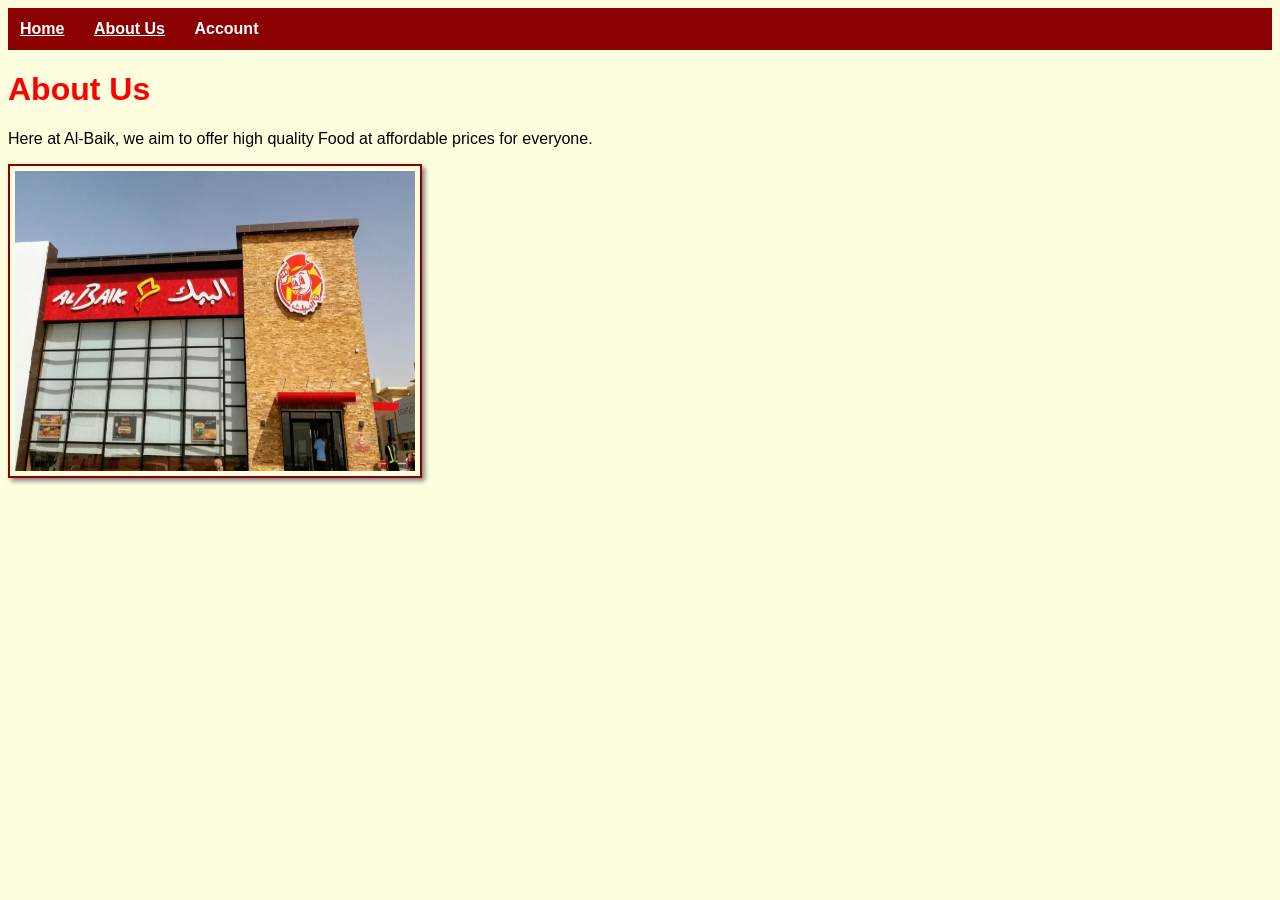
==== about.html @ 6e6b0bbe "Add files via upload" ====
<!DOCTYPE html>
<html>
<head>
    <title>About Al-Baik</title>
    <link rel="stylesheet" type="text/css" href="styles.css" />
</head>
<body>
    <nav>
        <ul>
            <li><a href="index.html">Home</a></li>
            <li><a href="about.html">About Us</a></li>
            <li>
                Account
                <ul>
                    <li><a href="login.html">Login</a></li>
                    <li><a href="signUp.html">Sign Up</a></li>
                </ul>
            </li>
        </ul>
    </nav>
    <header>
        <h1 style="color:red;">About Us</h1>
        <p>Here at Al-Baik, we aim to offer high quality Food at affordable prices for everyone.</p>
    </header>

    <img src="Albaik-Restaurant.webp" alt="Al-Baik Resturant" width="400" height="300" class="about-photo" />

</body>
</html>
---- styles.css ----
body {
    background-color: lightyellow;
    font-family: Arial, sans-serif;
}
.featured {
    color: darkred;
    font-weight: bold;
}
a:hover {
    color: darkred;
}
.food-box {
    position: relative;
    width: 400px;
    height: 300px;
}

.food-image {
    position: relative;
    z-index: 1;
}

.food-label {
    position: absolute;
    top: 10px;
    left: 10px;
    z-index: 2;
    background-color: darkred;
    color: white;
    padding: 5px;
}

.about-photo {
    border: 2px solid darkred;
    padding: 5px;
    box-shadow: 3px 3px 5px gray;
}
article {
    background-color: white;
    width: 400px;
    padding: 10px;
    margin-top: 15px;
    border-width: 2px;
    border-style: solid;
    border-color: darkred;
    border-radius: 8px;
    box-shadow: 3px 3px 5px gray;
}
form {
    background-color: white;
    width: 400px;
    padding: 15px;
    margin-top: 15px;
    border: 2px solid darkred;
    border-radius: 8px;
    box-shadow: 3px 3px 5px gray;
}

input:focus {
    background-color: lightyellow;
}

table, th, td {
    border: 1px solid darkred;
}

th, td {
    padding: 8px;
}

th {
    background-color: darkred;
    color: white;
}

nav {
    background-color: darkred;
    padding: 12px;
}

nav ul {
    list-style: none;
    margin: 0;
    padding: 0;
}

nav ul li {
    display: inline;
    position: relative;
    margin-right: 25px;
    color: white;
    font-weight: bold;
}

nav a {
    color: white;
}

nav a:hover {
    color: lightyellow;
}

nav ul li ul {
    display: none;
    position: absolute;
    top: 100%;
    left: 0;
    width: 120px;
    background-color: darkred;
    z-index: 3;
}

nav ul li:hover ul {
    display: block;
}

nav ul li ul li {
    display: block;
    margin: 0;
    padding: 8px;
    border: 1px solid white;
}
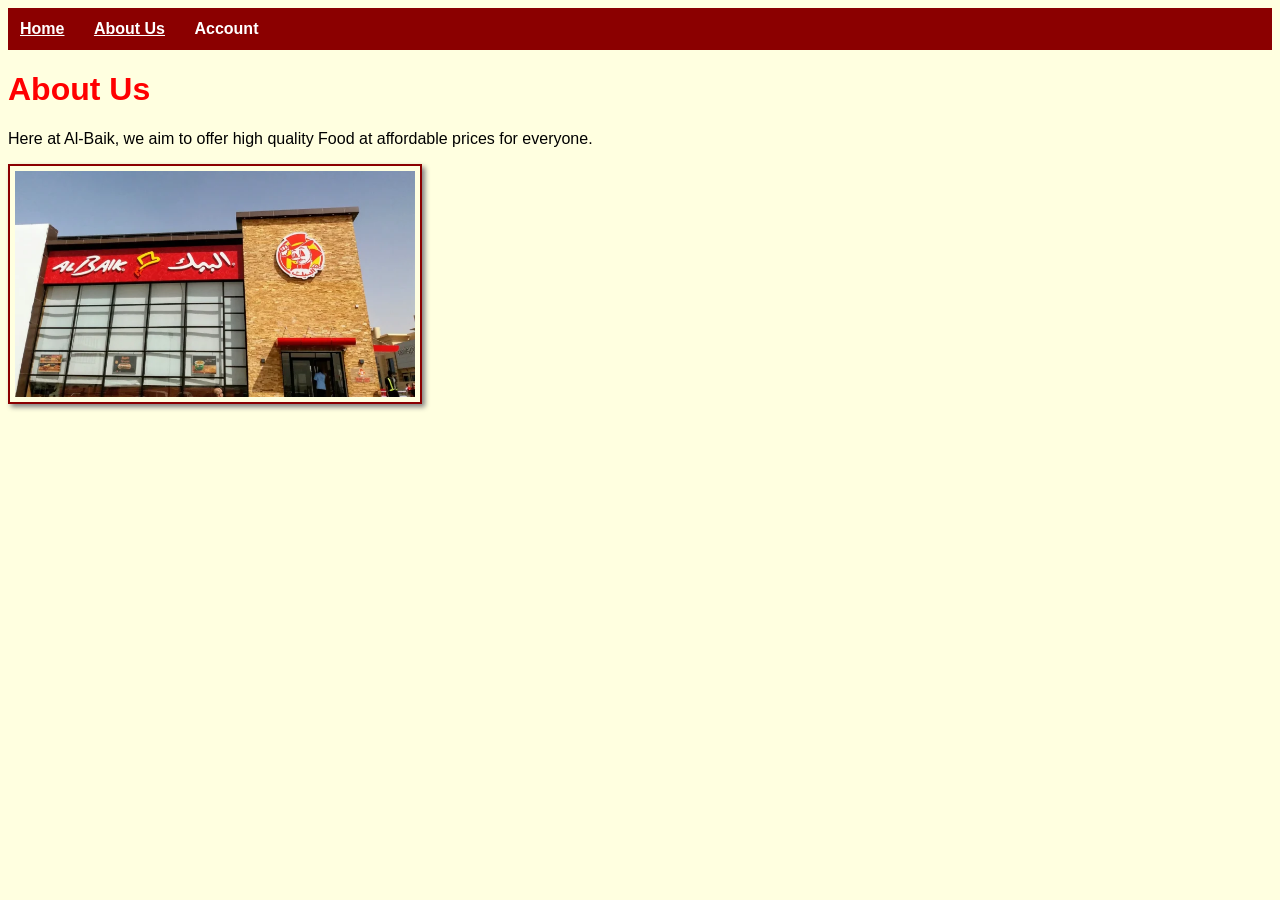
==== commit 3b359cfc: "Add files via upload" ====
--- a/about.html
+++ b/about.html
@@ -23,7 +23,7 @@
         <p>Here at Al-Baik, we aim to offer high quality Food at affordable prices for everyone.</p>
     </header>
 
-    <img src="Albaik-Restaurant.webp" alt="Al-Baik Resturant" width="400" height="300" class="about-photo" />
+    <img src="Albaik-Restaurant.webp" alt="Al-Baik Resturant" width="400" height="226" class="about-photo" />
 
 </body>
 </html>
--- a/styles.css
+++ b/styles.css
@@ -12,7 +12,7 @@
 .food-box {
     position: relative;
     width: 400px;
-    height: 300px;
+    height: 265px;
 }
 
 .food-image {
